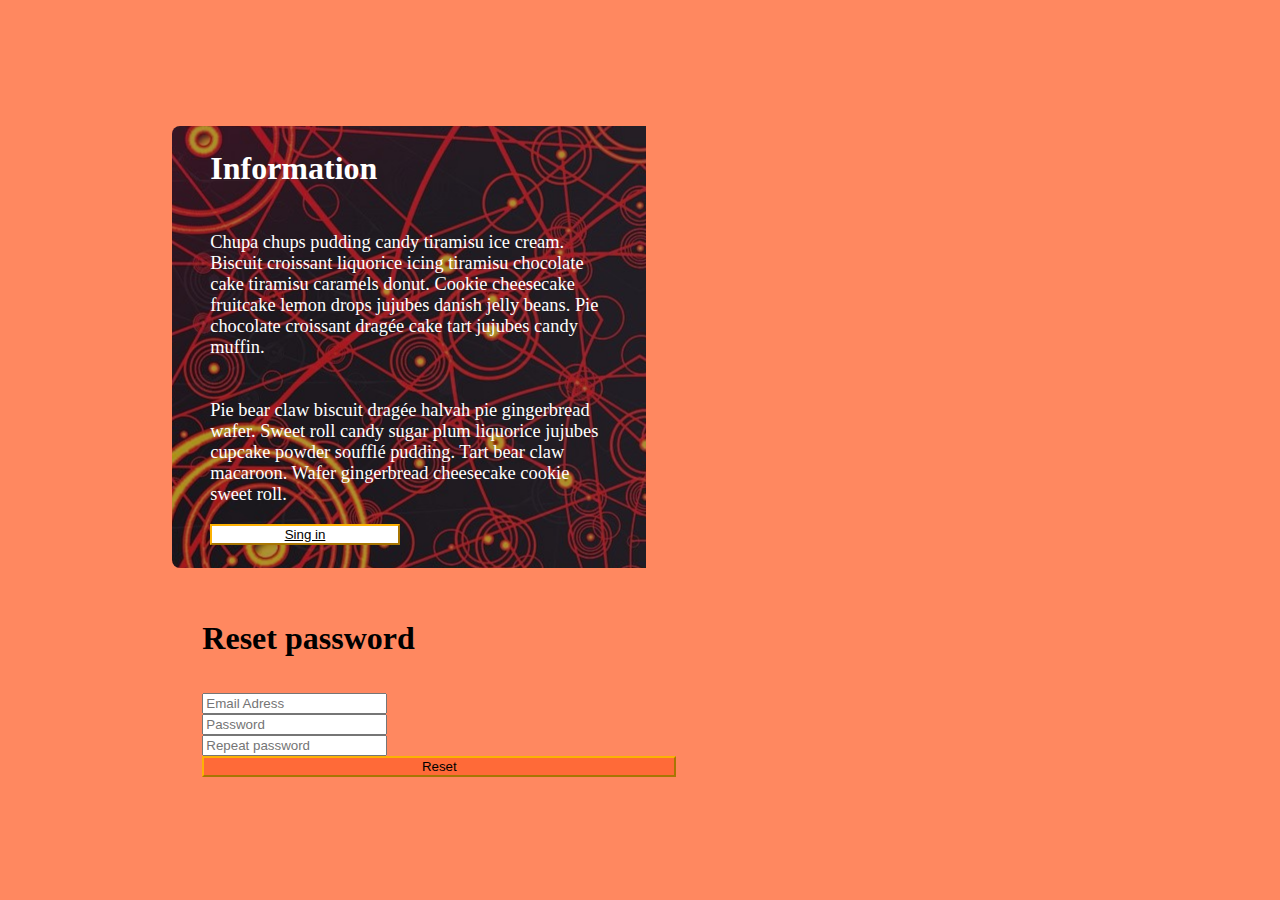
==== partials/forgetpass.html @ eae7298e "Add files via upload" ====
<!DOCTYPE html>
<html lang="en">
<head>
    <meta charset="utf-8"> <!-- na zobrazenie diakritiky -->
    <title>Evaluation</title>

    <link rel="stylesheet" href="https://cdn.jsdelivr.net/npm/bootstrap@4.5.3/dist/css/bootstrap.min.css" integrity="sha384-TX8t27EcRE3e/ihU7zmQxVncDAy5uIKz4rEkgIXeMed4M0jlfIDPvg6uqKI2xXr2" crossorigin="anonymous">
    <link rel="stylesheet" type="text/css" href="../assets/style/style.css">

    <meta name="viewport" content="width=device-width, initial-scale=1"> <!--na zobrazenie v smartphonoch -->
</head>
<body>
<div class="reg shadow-lg mb-5 bg-white rounded container">
    <div class="row">
    <div class="nav_img col-xl">
        <h1>Information</h1>
        <p>
            Chupa chups pudding candy tiramisu ice cream. Biscuit croissant liquorice icing tiramisu chocolate cake tiramisu caramels donut. Cookie cheesecake fruitcake lemon drops jujubes danish jelly beans. Pie chocolate croissant dragée cake tart jujubes candy muffin.<br>
        </p>
        <p>
            Pie bear claw biscuit dragée halvah pie gingerbread wafer. Sweet roll candy sugar plum liquorice jujubes cupcake powder soufflé pudding. Tart bear claw macaroon. Wafer gingerbread cheesecake cookie sweet roll.
        </p>
        <button type="submit" class="btn_style btn btn-primary"><a href="index.html" class="text-decoration-none">Sing in</a></button>
    </div>
    <div class="formular col-xl">
        <h1>Reset password</h1>
        <form>
            <div class="form-group">
                <input type="text" class="form-control" id="inputEmail" placeholder="Email Adress">
            </div>
                <div class="form-group">
                    <input type="password" class="form-control" id="inputPassword1" placeholder="Password">
                </div>
                <div class="form-group">
                    <input type="password" class="form-control" id="inputPassword2" placeholder="Repeat password">
                </div>
        </form>
        <button type="submit" class="btn_style btn btn-primary">Reset</button>
    </div>
    </div>
</div>
</body>
<script src="https://code.jquery.com/jquery-3.5.1.slim.min.js" integrity="sha384-DfXdz2htPH0lsSSs5nCTpuj/zy4C+OGpamoFVy38MVBnE+IbbVYUew+OrCXaRkfj" crossorigin="anonymous"></script>
<script src="https://cdn.jsdelivr.net/npm/bootstrap@4.5.3/dist/js/bootstrap.bundle.min.js" integrity="sha384-ho+j7jyWK8fNQe+A12Hb8AhRq26LrZ/JpcUGGOn+Y7RsweNrtN/tE3MoK7ZeZDyx" crossorigin="anonymous"></script>
<script src="https://cdn.jsdelivr.net/npm/popper.js@1.16.1/dist/umd/popper.min.js" integrity="sha384-9/reFTGAW83EW2RDu2S0VKaIzap3H66lZH81PoYlFhbGU+6BZp6G7niu735Sk7lN" crossorigin="anonymous"></script>
<script src="https://cdn.jsdelivr.net/npm/bootstrap@4.5.3/dist/js/bootstrap.min.js" integrity="sha384-w1Q4orYjBQndcko6MimVbzY0tgp4pWB4lZ7lr30WKz0vr/aWKhXdBNmNb5D92v7s" crossorigin="anonymous"></script>
</html>
---- assets/style/style.css ----
body{
background-color: rgba(255, 106, 56, 0.8);
}

.reg{
    position: relative;
    width: 75%;
    /*height: 75%;*/
    margin-top: 10%;
    margin-left: 13%;
    border-radius: 8px !important;
}

.formular{
    position: relative;
    padding: 30px;
    /*right: 0;*/
    /*width: 40%;*/
    /*height: 100%;*/
    /*top: 0;*/
}

.nav_img{
    background: url(../../images/cover_large2_dark2.jpg) no-repeat top fixed;
    /*position: relative;*/
    /*left: 0;*/
    /*top: 0;*/
    /*width: 60%;*/
    /*height: auto;*/
    border-bottom-left-radius: 8px;
    border-top-left-radius: 8px;
    color: white;
}

.nav_img > p{
    font-size: 1.15em;
}

.nav_img > h1,p{
    padding-left: 8%;
    padding-right: 8%;
    padding-top: 5%;
}

.formular > h1{
    padding-bottom: 15px;
}

.btn_style{
    width: 100%;
    background-color: #ff6a38;
    border-color: #fcb103;
}

.nav_img > .btn_style{
    width: 40%;
    margin-left: 8%;
    margin-bottom: 5%;
    background-color: white;
    color: black;
}

.nav_img > .btn_style > a{
    color: black;
}

.btn_style:hover, .btn_style:focus{
    background: #e6a105 !important;
    border-color: #e6a105 !important;
}

@media (max-width: 1300px) {
    .formular {
        width: 50%;
    }

    .nav_img {
        width: 50%;
    }
}

@media (max-width: 1060px) {
    .formular {
        width: 100%;
        height: 50%;
        top: 50%
    }

    .nav_img {
        width: 100%;
        height: 50%;
        top: 0;
        border-bottom-left-radius: unset;
        border-top-right-radius: 8px;
        border-top-left-radius: 8px;

    }

    .reg{
        top: 5%;
        height: 140%;
    }

    .nav_img > h1, p {
        padding-top: 5%;
    }
}

@media (max-width: 770px) {
    .reg{
        height: 145%;
        width: 100%;
        left: -13%;
    }
    .formular{
        top: 35%;
        height: 65%;
    }

    .nav_img{
        height: 35%;
        border-radius: unset;
    }

    .nav_img > h1, p {
        padding-top: 1%;
    }

    .formular > h1 {
        padding-bottom: 5px;
    }
}

/* Prepis Bootstrapu */
@media (min-width: 576px) {
    .container {
         max-width: 100%;
    }
}
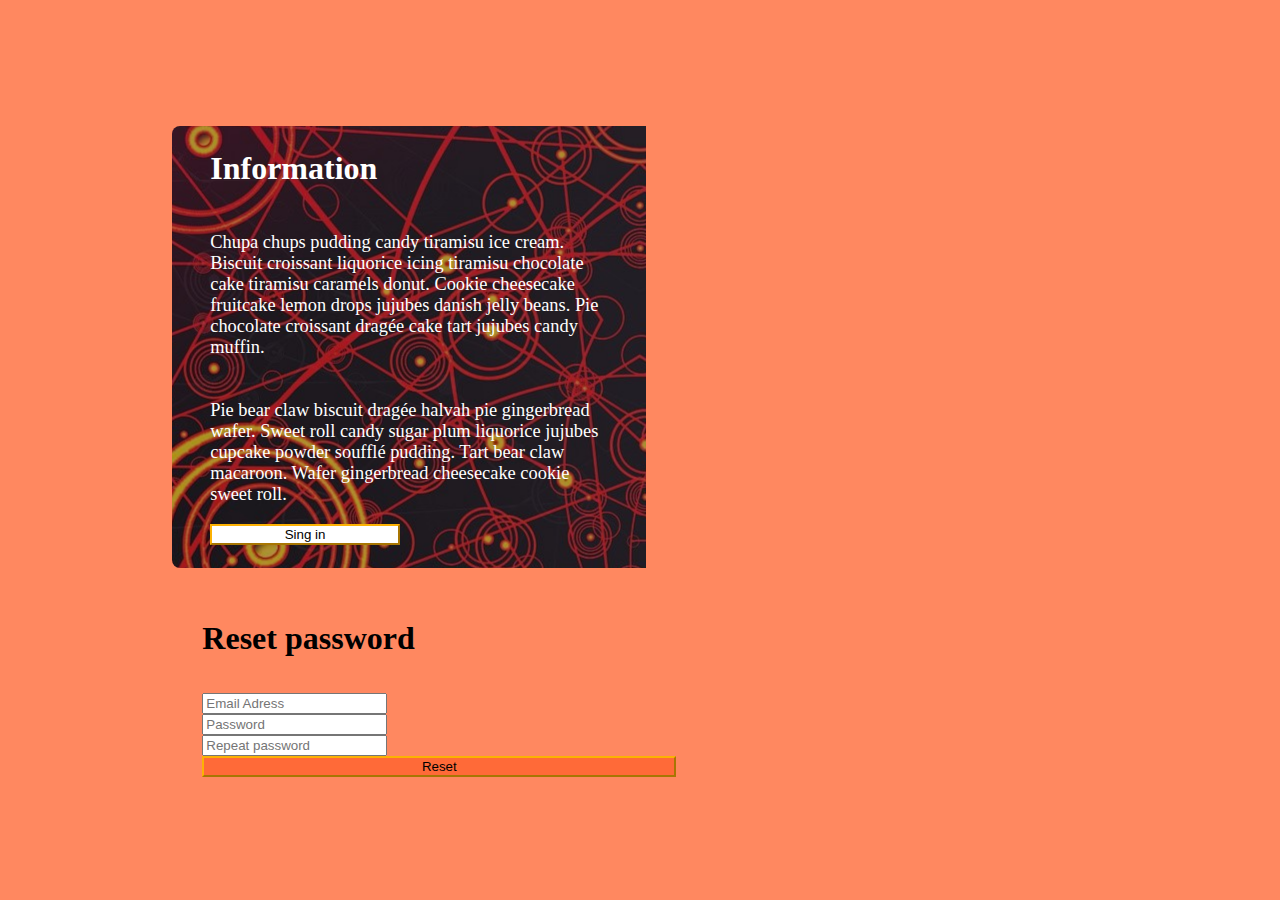
==== commit 1920e1f8: "Update changes" ====
--- a/partials/forgetpass.html
+++ b/partials/forgetpass.html
@@ -1,47 +1,49 @@
-<!DOCTYPE html>
-<html lang="en">
-<head>
-    <meta charset="utf-8"> <!-- na zobrazenie diakritiky -->
-    <title>Evaluation</title>
-
-    <link rel="stylesheet" href="https://cdn.jsdelivr.net/npm/bootstrap@4.5.3/dist/css/bootstrap.min.css" integrity="sha384-TX8t27EcRE3e/ihU7zmQxVncDAy5uIKz4rEkgIXeMed4M0jlfIDPvg6uqKI2xXr2" crossorigin="anonymous">
-    <link rel="stylesheet" type="text/css" href="../assets/style/style.css">
-
-    <meta name="viewport" content="width=device-width, initial-scale=1"> <!--na zobrazenie v smartphonoch -->
-</head>
-<body>
-<div class="reg shadow-lg mb-5 bg-white rounded container">
-    <div class="row">
-    <div class="nav_img col-xl">
-        <h1>Information</h1>
-        <p>
-            Chupa chups pudding candy tiramisu ice cream. Biscuit croissant liquorice icing tiramisu chocolate cake tiramisu caramels donut. Cookie cheesecake fruitcake lemon drops jujubes danish jelly beans. Pie chocolate croissant dragée cake tart jujubes candy muffin.<br>
-        </p>
-        <p>
-            Pie bear claw biscuit dragée halvah pie gingerbread wafer. Sweet roll candy sugar plum liquorice jujubes cupcake powder soufflé pudding. Tart bear claw macaroon. Wafer gingerbread cheesecake cookie sweet roll.
-        </p>
-        <button type="submit" class="btn_style btn btn-primary"><a href="index.html" class="text-decoration-none">Sing in</a></button>
-    </div>
-    <div class="formular col-xl">
-        <h1>Reset password</h1>
-        <form>
-            <div class="form-group">
-                <input type="text" class="form-control" id="inputEmail" placeholder="Email Adress">
-            </div>
-                <div class="form-group">
-                    <input type="password" class="form-control" id="inputPassword1" placeholder="Password">
-                </div>
-                <div class="form-group">
-                    <input type="password" class="form-control" id="inputPassword2" placeholder="Repeat password">
-                </div>
-        </form>
-        <button type="submit" class="btn_style btn btn-primary">Reset</button>
-    </div>
-    </div>
-</div>
-</body>
-<script src="https://code.jquery.com/jquery-3.5.1.slim.min.js" integrity="sha384-DfXdz2htPH0lsSSs5nCTpuj/zy4C+OGpamoFVy38MVBnE+IbbVYUew+OrCXaRkfj" crossorigin="anonymous"></script>
-<script src="https://cdn.jsdelivr.net/npm/bootstrap@4.5.3/dist/js/bootstrap.bundle.min.js" integrity="sha384-ho+j7jyWK8fNQe+A12Hb8AhRq26LrZ/JpcUGGOn+Y7RsweNrtN/tE3MoK7ZeZDyx" crossorigin="anonymous"></script>
-<script src="https://cdn.jsdelivr.net/npm/popper.js@1.16.1/dist/umd/popper.min.js" integrity="sha384-9/reFTGAW83EW2RDu2S0VKaIzap3H66lZH81PoYlFhbGU+6BZp6G7niu735Sk7lN" crossorigin="anonymous"></script>
-<script src="https://cdn.jsdelivr.net/npm/bootstrap@4.5.3/dist/js/bootstrap.min.js" integrity="sha384-w1Q4orYjBQndcko6MimVbzY0tgp4pWB4lZ7lr30WKz0vr/aWKhXdBNmNb5D92v7s" crossorigin="anonymous"></script>
+<!DOCTYPE html>
+<html lang="en">
+<head>
+    <meta charset="utf-8"> <!-- na zobrazenie diakritiky -->
+    <title>Evaluation</title>
+
+    <link rel="stylesheet" href="https://cdn.jsdelivr.net/npm/bootstrap@4.5.3/dist/css/bootstrap.min.css" integrity="sha384-TX8t27EcRE3e/ihU7zmQxVncDAy5uIKz4rEkgIXeMed4M0jlfIDPvg6uqKI2xXr2" crossorigin="anonymous">
+    <link rel="stylesheet" type="text/css" href="../assets/style/style.css">
+
+    <meta name="viewport" content="width=device-width, initial-scale=1"> <!--na zobrazenie v smartphonoch -->
+</head>
+<body>
+<div class="reg shadow-lg mb-5 bg-white rounded container">
+    <div class="row">
+    <div class="nav_img col-xl">
+        <h1>Information</h1>
+        <p>
+            Chupa chups pudding candy tiramisu ice cream. Biscuit croissant liquorice icing tiramisu chocolate cake tiramisu caramels donut. Cookie cheesecake fruitcake lemon drops jujubes danish jelly beans. Pie chocolate croissant dragée cake tart jujubes candy muffin.<br>
+        </p>
+        <p>
+            Pie bear claw biscuit dragée halvah pie gingerbread wafer. Sweet roll candy sugar plum liquorice jujubes cupcake powder soufflé pudding. Tart bear claw macaroon. Wafer gingerbread cheesecake cookie sweet roll.
+        </p>
+        <button type="submit" class="btn_style btn btn-primary">Sing in</button>
+    </div>
+    <div class="formular col-xl">
+        <h1>Reset password</h1>
+        <form>
+            <div class="form-group">
+                <input type="text" class="form-control" id="inputEmail" placeholder="Email Adress">
+            </div>
+                <div class="form-group">
+                    <input type="password" class="form-control" id="inputPassword1" placeholder="Password">
+                </div>
+                <div class="form-group">
+                    <input type="password" class="form-control" id="inputPassword2" placeholder="Repeat password">
+                </div>
+        </form>
+        <button type="submit" class="btn_style btn btn-primary">Reset</button>
+    </div>
+    </div>
+</div>
+
+<script src="https://code.jquery.com/jquery-3.5.1.slim.min.js" integrity="sha384-DfXdz2htPH0lsSSs5nCTpuj/zy4C+OGpamoFVy38MVBnE+IbbVYUew+OrCXaRkfj" crossorigin="anonymous"></script>
+<script src="https://cdn.jsdelivr.net/npm/bootstrap@4.5.3/dist/js/bootstrap.bundle.min.js" integrity="sha384-ho+j7jyWK8fNQe+A12Hb8AhRq26LrZ/JpcUGGOn+Y7RsweNrtN/tE3MoK7ZeZDyx" crossorigin="anonymous"></script>
+<script src="https://cdn.jsdelivr.net/npm/popper.js@1.16.1/dist/umd/popper.min.js" integrity="sha384-9/reFTGAW83EW2RDu2S0VKaIzap3H66lZH81PoYlFhbGU+6BZp6G7niu735Sk7lN" crossorigin="anonymous"></script>
+<script src="https://cdn.jsdelivr.net/npm/bootstrap@4.5.3/dist/js/bootstrap.min.js" integrity="sha384-w1Q4orYjBQndcko6MimVbzY0tgp4pWB4lZ7lr30WKz0vr/aWKhXdBNmNb5D92v7s" crossorigin="anonymous"></script>
+
+</body>
 </html>